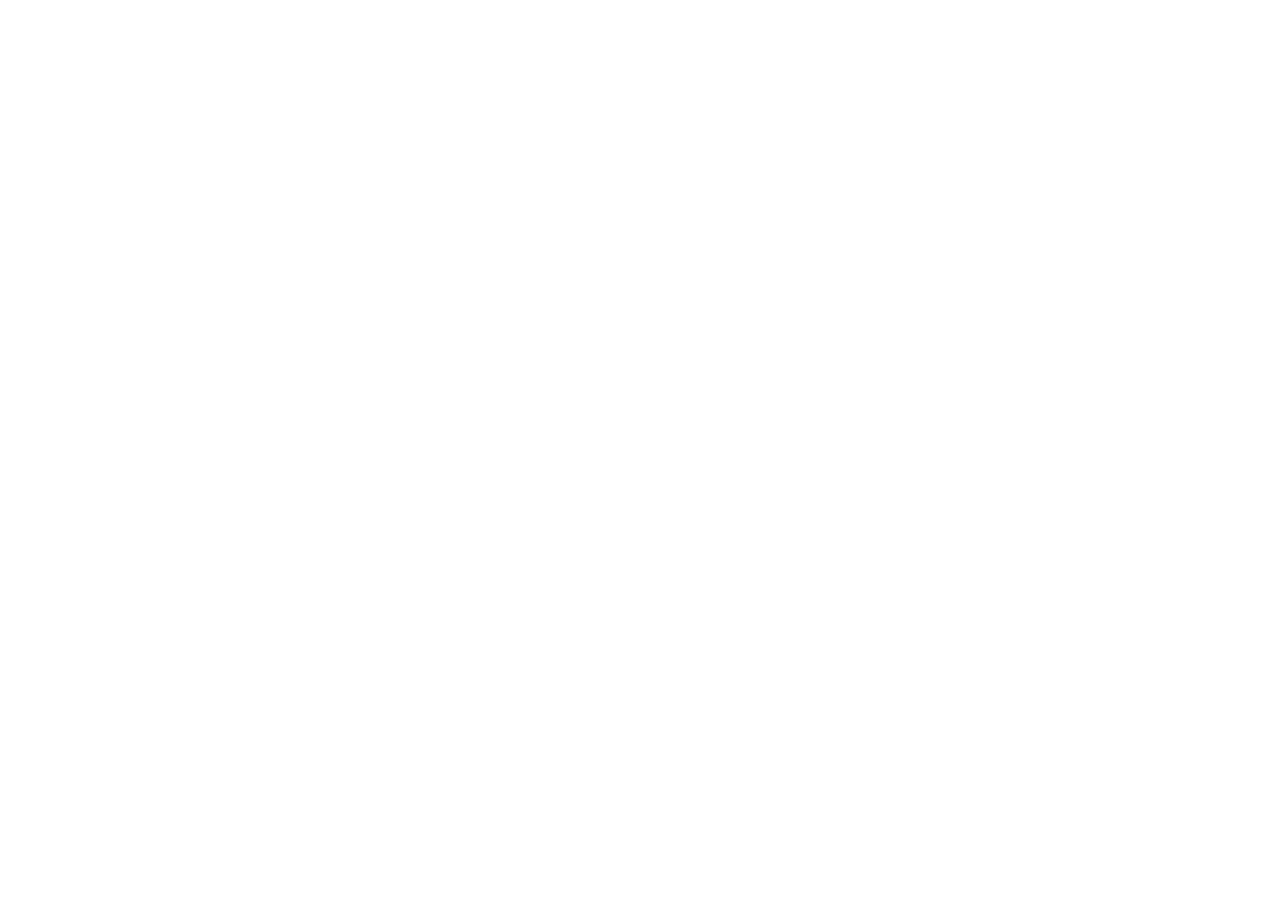
==== index.html @ be15d60e "html js en css gelinkt" ====
<!DOCTYPE html>
<html lang="en">
<head>
    <meta charset="UTF-8">
    <meta name="viewport" content="width=device-width, initial-scale=1.0">
    <link rel="stylesheet" href="./css/style.css">
    <title>Game hackaton</title>
</head>
<body>

    <script src="/js/js.js"></script>
</body>
</html>
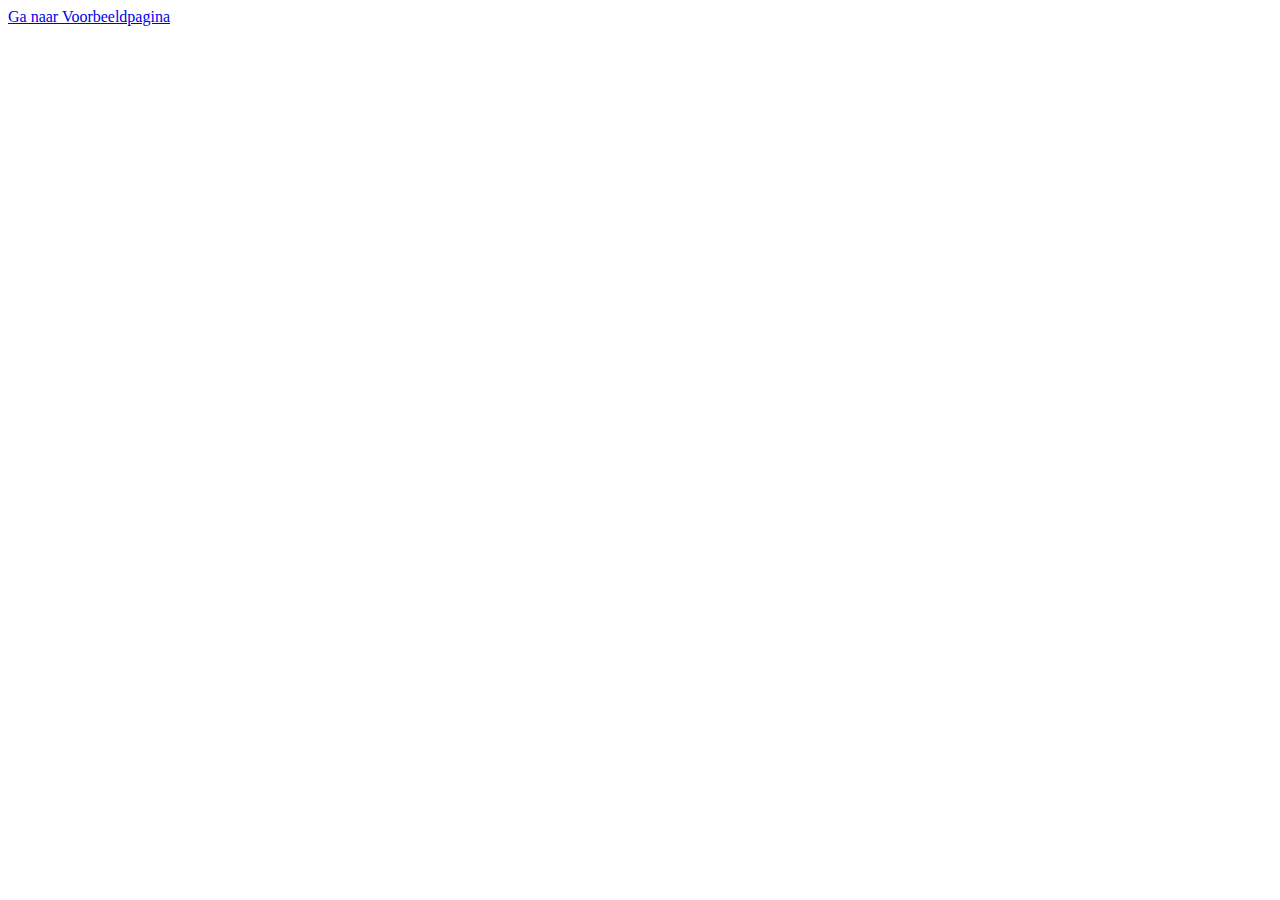
==== commit b7be5b87: "3" ====
--- a/index.html
+++ b/index.html
@@ -8,6 +8,11 @@
 </head>
 <body>
 
+
+<div class="knopcontainer">
+    <a href="./pages/inbox.html" class="knop">Ga naar Voorbeeldpagina</a>
+</div>
+
     <script src="/js/js.js"></script>
 </body>
 </html>--- a/css/style.css
+++ b/css/style.css
@@ -0,0 +1,2 @@
+@media only screen and (max-width: 480px)
+
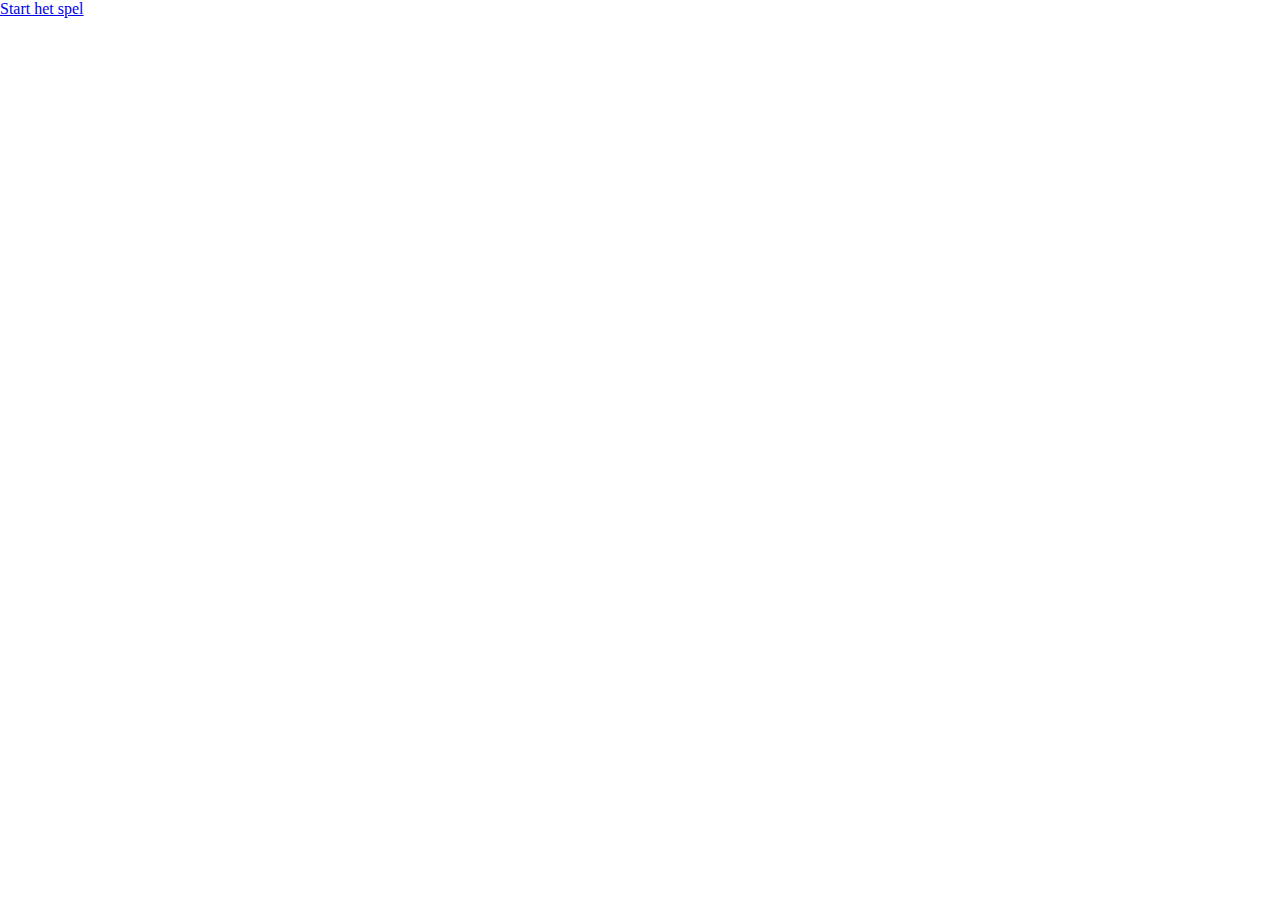
==== commit d95f5a23: "index en css" ====
--- a/index.html
+++ b/index.html
@@ -9,8 +9,8 @@
 <body>
 
 
-<div class="knopcontainer">
-    <a href="./pages/inbox.html" class="knop">Ga naar Voorbeeldpagina</a>
+<div class="btncon">
+    <a href="./pages/inbox.html" class="knop">Start het spel</a>
 </div>
 
     <script src="/js/js.js"></script>
--- a/css/style.css
+++ b/css/style.css
@@ -1,2 +1,25 @@
-@media only screen and (max-width: 480px)
+body {
+    margin: 0;
+}
 
+@media only screen and (max-width: 480px) {
+    .knop {
+        display: inline-block;
+        padding: 10px 20px;
+        background-color: #007BFF;
+        color: white;
+        text-align: center;
+        text-decoration: none;
+        border-radius: 5px;
+    }
+
+    .btncon{
+        display: flex;
+        flex-direction: row;
+        align-items: center;
+        justify-content: center;
+        margin-top: 100%;
+        margin-bottom: 100%;
+    }
+
+}   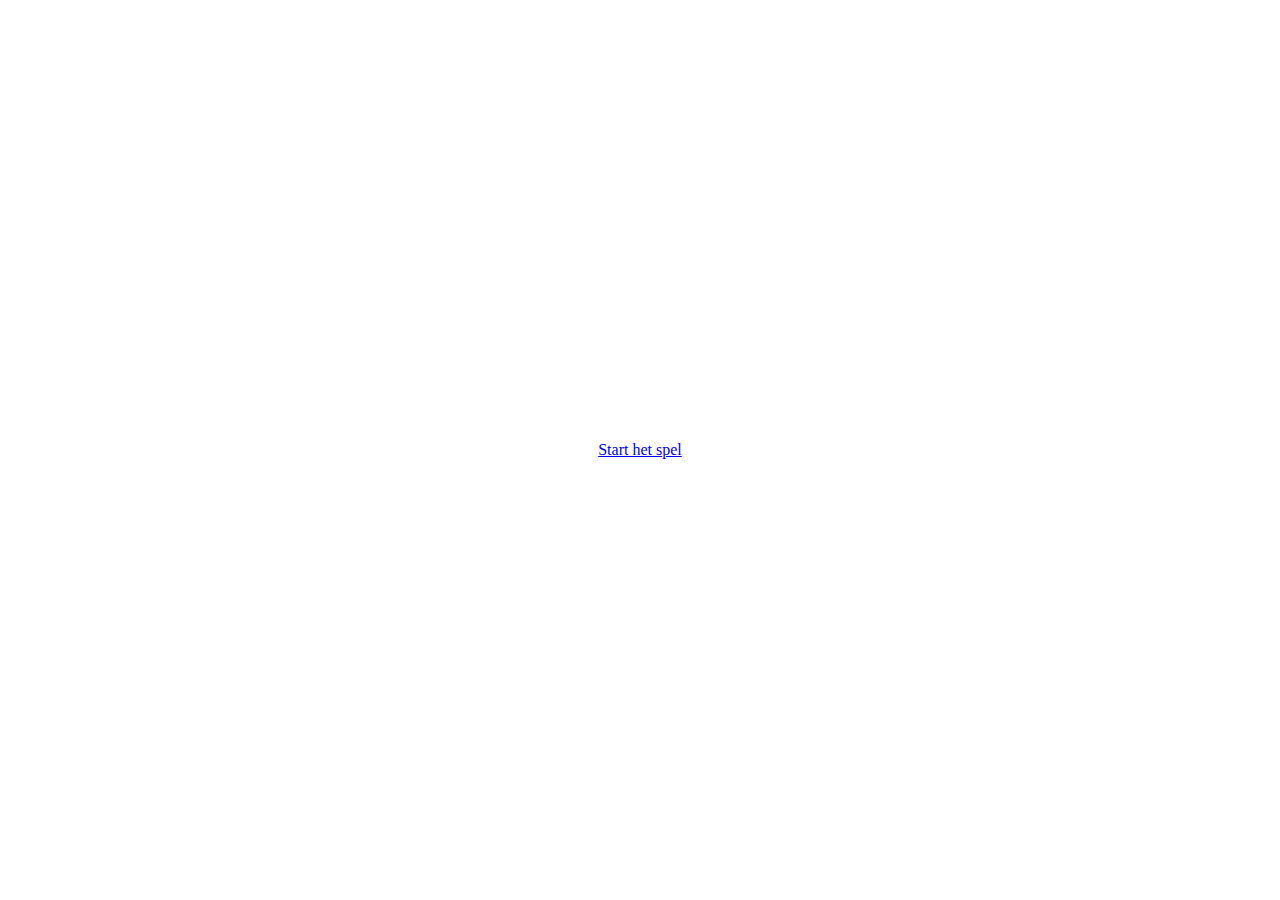
==== commit 4542c92b: "heb het netjes gemaakt" ====
--- a/index.html
+++ b/index.html
@@ -4,6 +4,7 @@
     <meta charset="UTF-8">
     <meta name="viewport" content="width=device-width, initial-scale=1.0">
     <link rel="stylesheet" href="./css/style.css">
+    <link rel="stylesheet" href="./css/informatie_invullen.css">
     <title>Game hackaton</title>
 </head>
 <body>
--- a/css/style.css
+++ b/css/style.css
@@ -1,5 +1,6 @@
 body {
     margin: 0;
+    
 }
 
 @media only screen and (max-width: 480px) {
@@ -13,7 +14,7 @@
         border-radius: 5px;
     }
 
-    .btncon{
+    .btncon {
         display: flex;
         flex-direction: row;
         align-items: center;
@@ -22,4 +23,83 @@
         margin-bottom: 100%;
     }
 
-}   +    .formscontainer {
+        display: flex;
+        flex-direction: column;
+        justify-content: center;
+        align-items: center;
+        padding: 15px;
+        width: 50%;
+        max-width: 100%;
+        border-radius: 0;
+        box-shadow: none;
+        background-color: #fff;
+    }
+
+    .formscontainer input,
+    .formscontainer button {
+        width: 100%;
+        margin-bottom: 10px;
+    }
+
+    .formscontainer button {
+        padding: 10px;
+        font-size: 16px;
+    }
+
+        /* Reset CSS */
+        body,
+        html {
+            margin: 0;
+            padding: 0;
+            font-family: Arial, sans-serif;
+            line-height: 1.6;
+            background-color: #f4f4f4;
+        }
+    
+        /* Container */
+        .email-container {
+            max-width: 600px;
+            margin: 0 auto;
+            background-color: #ffffff;
+            border: 1px solid #dddddd;
+        }
+    
+        /* Header */
+        .header {
+            background-color: #c46565;
+            color: #ffffff;
+            padding: 20px;
+            text-align: center;
+        }
+    
+        /* Content */
+        .content {
+            padding: 20px;
+            color: #333333;
+        }
+    
+        /* Footer */
+        .footer {
+            background-color: #f4f4f4;
+            color: #777777;
+            padding: 10px;
+            text-align: center;
+            font-size: 12px;
+        }
+    
+        /* Button */
+        .emailbtn {
+            display: inline-block;
+            padding: 10px 20px;
+            margin: 20px 0;
+            background-color: #cb1c76;
+            color: #ffffff;
+            text-decoration: none;
+            border-radius: 5px;
+        }
+
+        .tekstcon{
+            padding: 10px;
+        }
+}--- a/css/informatie_invullen.css
+++ b/css/informatie_invullen.css
@@ -0,0 +1,7 @@
+body {
+    display: flex;
+    justify-content: center;
+    align-items: center;
+    height: 100vh;
+    margin: 0;
+}